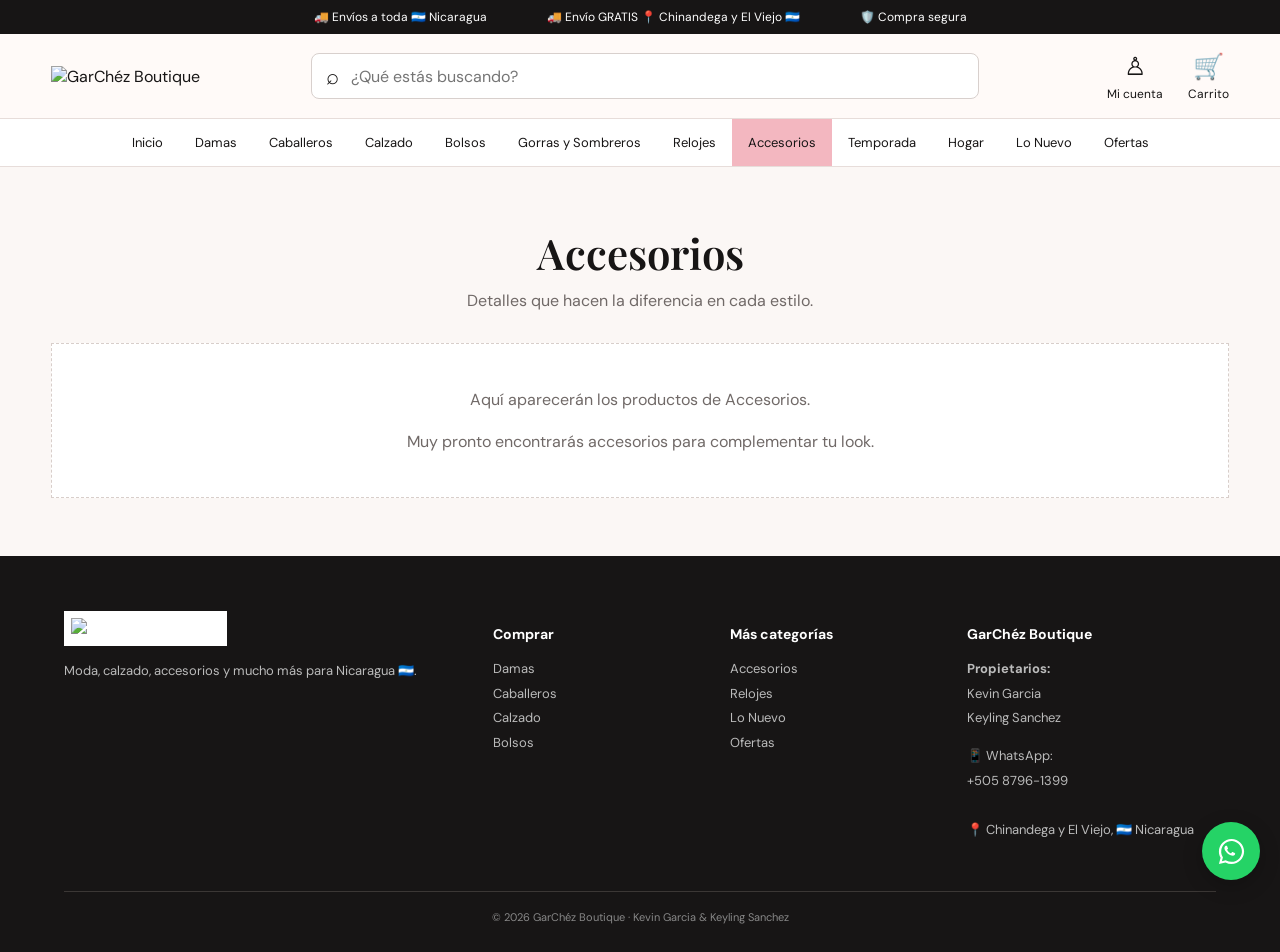
==== Accesorios/index.html @ 053f59dd "Rename index.htm to index.html" ====
<!DOCTYPE html>
<html lang="es">
<head>
<meta charset="UTF-8">
<meta name="viewport" content="width=device-width, initial-scale=1.0">
<title>Accesorios | GarChéz Boutique</title>
<link rel="stylesheet" href="../assets/style.css">
</head>

<body>

<div class="topbar">
  <span>🚚 Envíos a toda 🇳🇮 Nicaragua</span>
  <span>🚚 Envío GRATIS 📍 Chinandega y El Viejo 🇳🇮</span>
  <span>🛡️ Compra segura</span>
</div>

<header class="header">

  <div class="head">

    <a href="../index.html">
      <img src="../assets/logo.png" class="logo" alt="GarChéz Boutique">
    </a>

    <div class="search">
      <span>⌕</span>
      <input type="search" id="search" placeholder="¿Qué estás buscando?">
    </div>

    <div class="actions">
      <div class="action">
        <b>♙</b>
        <span>Mi cuenta</span>
      </div>

      <div class="action">
        <b>🛒</b>
        <span>Carrito</span>
      </div>
    </div>

  </div>

  <nav class="nav">

    <a href="../index.html">Inicio</a>
    <a href="../damas/index.html">Damas</a>
    <a href="../caballeros/index.html">Caballeros</a>
    <a href="../calzado/index.html">Calzado</a>
    <a href="../bolsos/index.html">Bolsos</a>
    <a href="../gorras-sombreros/index.html">Gorras y Sombreros</a>
    <a href="../relojes/index.html">Relojes</a>

    <a href="../accesorios/index.html" class="active">
      Accesorios
    </a>

    <a href="../temporada/index.html">Temporada</a>
    <a href="../hogar/index.html">Hogar</a>
    <a href="../lo-nuevo/index.html">Lo Nuevo</a>
    <a href="../ofertas/index.html">Ofertas</a>

  </nav>

</header>

<main>

<section class="section">

  <div class="title">

    <h1>Accesorios</h1>

    <p>
      Detalles que hacen la diferencia en cada estilo.
    </p>

  </div>

  <div class="products">

    <div class="empty" style="grid-column:1/-1">

      Aquí aparecerán los productos de Accesorios.

      <br><br>

      Muy pronto encontrarás accesorios
      para complementar tu look.

    </div>

  </div>

</section>

</main>

<footer class="footer">

  <div class="foot">

    <div>

      <img src="../assets/logo.png"
           class="footer-logo"
           alt="GarChéz Boutique">

      <p>
        Moda, calzado, accesorios y mucho más
        para Nicaragua 🇳🇮.
      </p>

    </div>

    <div>

      <h3>Comprar</h3>

      <a href="../damas/index.html">Damas</a>
      <a href="../caballeros/index.html">Caballeros</a>
      <a href="../calzado/index.html">Calzado</a>
      <a href="../bolsos/index.html">Bolsos</a>

    </div>

    <div>

      <h3>Más categorías</h3>

      <a href="../accesorios/index.html">Accesorios</a>
      <a href="../relojes/index.html">Relojes</a>
      <a href="../lo-nuevo/index.html">Lo Nuevo</a>
      <a href="../ofertas/index.html">Ofertas</a>

    </div>

    <div>

      <h3>GarChéz Boutique</h3>

      <p>
        <strong>Propietarios:</strong><br>
        Kevin Garcia<br>
        Keyling Sanchez
      </p>

      <p>
        📱 WhatsApp:
        <a href="https://wa.me/50587961399" target="_blank">
          +505 8796-1399
        </a>
        <br>
        📍 Chinandega y El Viejo,
        🇳🇮 Nicaragua
      </p>

    </div>

  </div>

  <div class="bottom">
    © 2026 GarChéz Boutique ·
    Kevin Garcia & Keyling Sanchez
  </div>

</footer>

<a class="whatsapp"
   href="https://wa.me/50587961399"
   target="_blank"
   aria-label="Escribir por WhatsApp">

  <svg viewBox="0 0 32 32"
       xmlns="http://www.w3.org/2000/svg">

    <path d="M19.11 17.36c-.27-.14-1.59-.78-1.84-.87-.25-.09-.43-.14-.61.14-.18.27-.7.87-.86 1.05-.16.18-.32.2-.59.07-.27-.14-1.13-.42-2.15-1.34-.79-.7-1.32-1.57-1.48-1.84-.16-.27-.02-.42.12-.56.12-.12.27-.32.41-.48.14-.16.18-.27.27-.45.09-.18.05-.34-.02-.48-.07-.14-.61-1.47-.84-2.02-.22-.53-.45-.46-.61-.47-.16-.01-.34-.01-.52-.01-.18 0-.48.07-.73.34-.25.27-.95.93-.95 2.27s.98 2.63 1.11 2.81c.14.18 1.92 2.93 4.65 4.11.65.28 1.16.45 1.56.57.66.21 1.26.18 1.73.11.53-.08 1.59-.65 1.81-1.28.23-.63.23-1.17.16-1.28-.07-.11-.25-.18-.52-.32z"/>

    <path d="M16.02 3C8.84 3 3 8.84 3 16.02c0 2.29.6 4.45 1.74 6.36L3 29l6.83-1.7a12.94 12.94 0 0 0 6.19 1.57h.01C23.2 28.87 29 23.05 29 16.02 29 8.84 23.2 3 16.02 3zm0 23.7h-.01a10.74 10.74 0 0 1-5.48-1.5l-.39-.23-4.05 1.01 1.08-3.95-.25-.41a10.72 10.72 0 1 1 9.1 5.08z"/>

  </svg>

</a>

<script>

const search = document.getElementById("search");

search.addEventListener("keydown", function(event) {

  if (event.key === "Enter") {

    const value = search.value.trim();

    if (value !== "") {

      window.location.href =
        "../lo-nuevo/index.html?buscar=" +
        encodeURIComponent(value);

    }

  }

});

</script>

</body>
</html>
---- assets/style.css ----
@import url('https://fonts.googleapis.com/css2?family=DM+Sans:wght@400;500;600;700&family=Playfair+Display:wght@500;600;700&display=swap');

:root{
  --black:#171515;
  --pink:#f3b7c0;
  --cream:#fbf7f5;
  --white:#ffffff;
  --line:#e7ddda;
  --muted:#706967;
}

*{
  box-sizing:border-box;
}

html{
  scroll-behavior:smooth;
}

body{
  margin:0;
  font-family:'DM Sans',sans-serif;
  color:var(--black);
  background:var(--cream);
}

a{
  text-decoration:none;
  color:inherit;
}


/* BARRA SUPERIOR */

.topbar{
  background:var(--black);
  color:white;
  display:flex;
  justify-content:center;
  align-items:center;
  gap:60px;
  padding:9px 5%;
  font-size:12px;
  flex-wrap:wrap;
}


/* ENCABEZADO */

.header{
  background:#fffaf8;
  border-bottom:1px solid var(--line);
}

.head{
  max-width:1400px;
  margin:auto;
  display:grid;
  grid-template-columns:230px 1fr 220px;
  gap:30px;
  align-items:center;
  padding:16px 4%;
}

.logo{
  width:190px;
  height:auto;
  display:block;
  object-fit:contain;
}


/* BUSCADOR */

.search{
  height:46px;
  border:1px solid #d8d0cd;
  background:white;
  border-radius:8px;
  display:flex;
  align-items:center;
  padding:0 14px;
}

.search span{
  font-size:22px;
  margin-right:10px;
}

.search input{
  border:0;
  outline:0;
  width:100%;
  font:inherit;
  background:transparent;
}


/* ACCIONES */

.actions{
  display:flex;
  justify-content:flex-end;
  gap:25px;
}

.action{
  text-align:center;
  font-size:12px;
}

.action b{
  display:block;
  font-size:25px;
  font-weight:400;
  margin-bottom:3px;
}


/* MENÚ */

.nav{
  display:flex;
  justify-content:center;
  overflow-x:auto;
  background:white;
  border-top:1px solid var(--line);
}

.nav a{
  padding:15px 16px;
  white-space:nowrap;
  font-size:13px;
  transition:.2s;
}

.nav a:hover,
.nav a.active{
  background:var(--pink);
}


/* PORTADA */

.hero{
  width:100%;
  overflow:hidden;
}

.hero img{
  width:100%;
  display:block;
  height:auto;
}


/* SECCIONES */

.section{
  max-width:1400px;
  margin:auto;
  padding:58px 4%;
}

.title{
  text-align:center;
  margin-bottom:32px;
}

.title h1,
.title h2{
  font-family:'Playfair Display',serif;
  font-weight:600;
  margin:0;
  font-size:42px;
}

.title p{
  color:var(--muted);
  margin:9px 0 0;
}


/* CATEGORÍAS */

.categories{
  display:grid;
  grid-template-columns:repeat(4,1fr);
  gap:14px;
}

.cat{
  min-height:220px;
  position:relative;
  overflow:hidden;
  background:#ddd;
}

.cat img{
  width:100%;
  height:100%;
  min-height:220px;
  object-fit:cover;
  display:block;
  transition:.4s;
}

.cat:hover img{
  transform:scale(1.04);
}

.cat::after{
  content:"";
  position:absolute;
  inset:0;
  background:linear-gradient(
    transparent 35%,
    rgba(0,0,0,.72)
  );
}

.cat div{
  position:absolute;
  z-index:1;
  left:20px;
  bottom:18px;
  color:white;
}

.cat h3{
  font-family:'Playfair Display',serif;
  font-size:25px;
  margin:3px 0;
}

.cat small{
  letter-spacing:1.5px;
}


/* PRODUCTOS */

.products{
  display:grid;
  grid-template-columns:repeat(4,1fr);
  gap:20px;
}

.product{
  background:white;
  border:1px solid var(--line);
}

.photo{
  height:320px;
  background:#eee;
}

.photo img{
  width:100%;
  height:100%;
  object-fit:cover;
}

.info{
  padding:15px;
}

.info h3{
  font-size:15px;
  margin:0 0 8px;
}

.price{
  font-weight:700;
}

.buy{
  display:block;
  margin-top:13px;
  text-align:center;
  background:var(--black);
  color:white;
  padding:11px;
  font-size:12px;
  transition:.2s;
}

.buy:hover{
  background:var(--pink);
  color:var(--black);
}


/* SIN PRODUCTOS */

.empty{
  background:white;
  border:1px dashed #d8ceca;
  text-align:center;
  padding:45px 20px;
  color:var(--muted);
}


/* PIE DE PÁGINA */

.footer{
  background:var(--black);
  color:white;
  padding:55px 5% 28px;
}

.foot{
  max-width:1400px;
  margin:auto;
  display:grid;
  grid-template-columns:2fr 1fr 1fr 1.3fr;
  gap:45px;
}

.footer-logo{
  width:180px;
  background:white;
  padding:7px;
}

.footer h3{
  font-size:14px;
}

.footer p,
.footer a{
  color:#bbb;
  font-size:13px;
  line-height:1.9;
}

.footer a{
  display:block;
}

.footer a:hover{
  color:var(--pink);
}

.bottom{
  border-top:1px solid #3b3735;
  margin-top:35px;
  padding-top:18px;
  text-align:center;
  color:#888;
  font-size:11px;
}


/* WHATSAPP */

.whatsapp{
  position:fixed;
  right:20px;
  bottom:20px;
  width:58px;
  height:58px;
  border-radius:50%;
  background:#25D366;
  display:grid;
  place-items:center;
  z-index:30;
  box-shadow:0 6px 20px rgba(0,0,0,.22);
}

.whatsapp svg{
  width:31px;
  height:31px;
  fill:white;
}


/* TABLET */

@media(max-width:1000px){

  .head{
    grid-template-columns:1fr;
    justify-items:center;
  }

  .actions{
    justify-content:center;
  }

  .categories,
  .products{
    grid-template-columns:repeat(2,1fr);
  }

  .foot{
    grid-template-columns:repeat(2,1fr);
  }

}


/* CELULAR */

@media(max-width:600px){

  .topbar{
    gap:15px;
    font-size:10px;
    text-align:center;
  }

  .logo{
    width:170px;
  }

  .categories,
  .products{
    grid-template-columns:1fr;
  }

  .foot{
    grid-template-columns:1fr;
  }

  .title h1,
  .title h2{
    font-size:34px;
  }

  .section{
    padding:45px 5%;
  }

  .hero img{
    min-height:240px;
    object-fit:cover;
  }

}
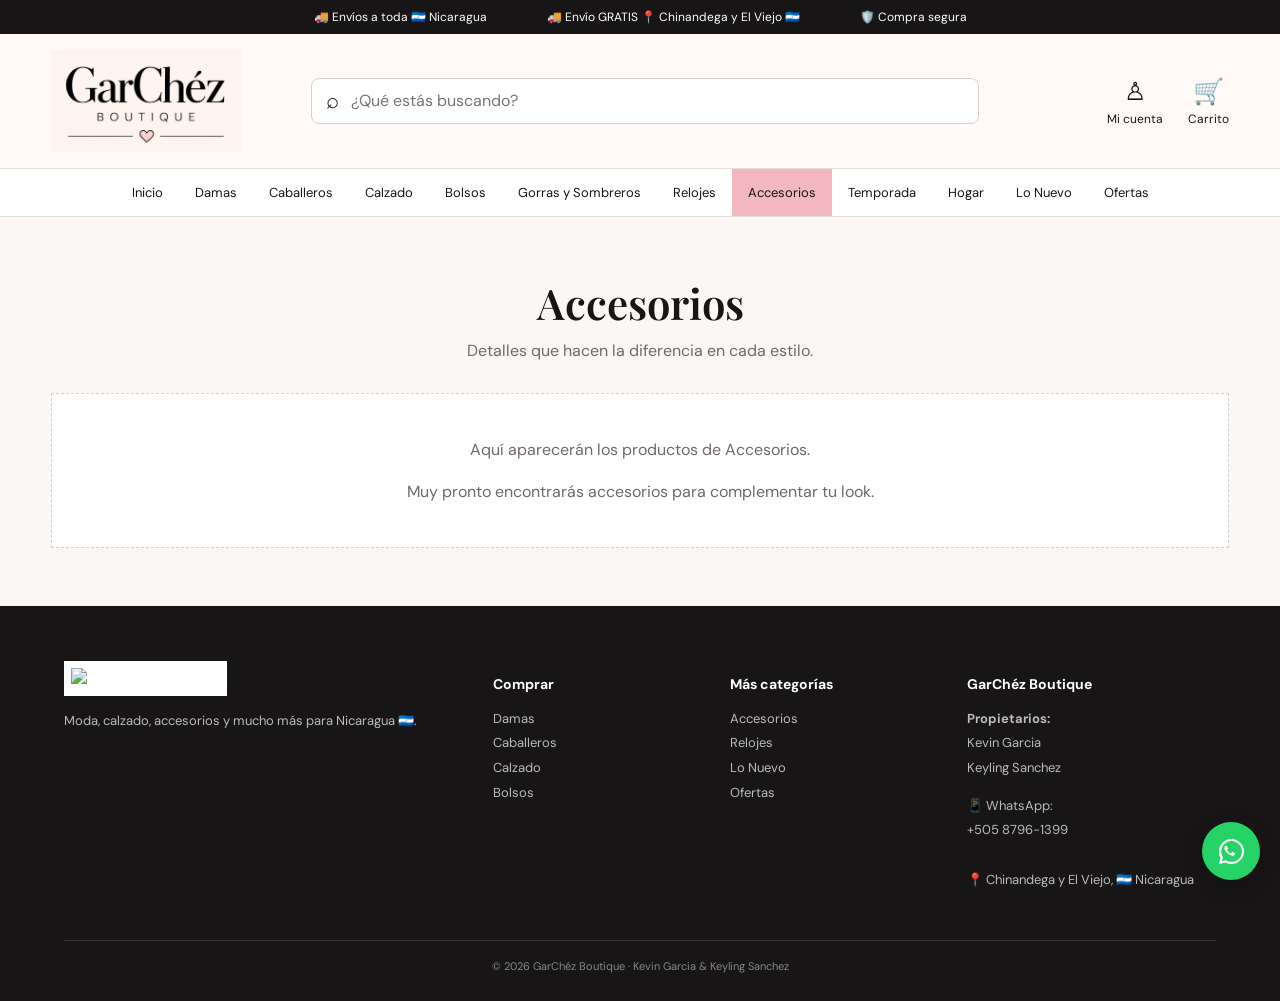
==== commit e259e176: "Update index.html" ====
--- a/Accesorios/index.html
+++ b/Accesorios/index.html
@@ -20,7 +20,7 @@
   <div class="head">
 
     <a href="../index.html">
-      <img src="../assets/logo.png" class="logo" alt="GarChéz Boutique">
+      <img src="../assets/LOGO.jpeg" class="logo" alt="GarChéz Boutique">
     </a>
 
     <div class="search">
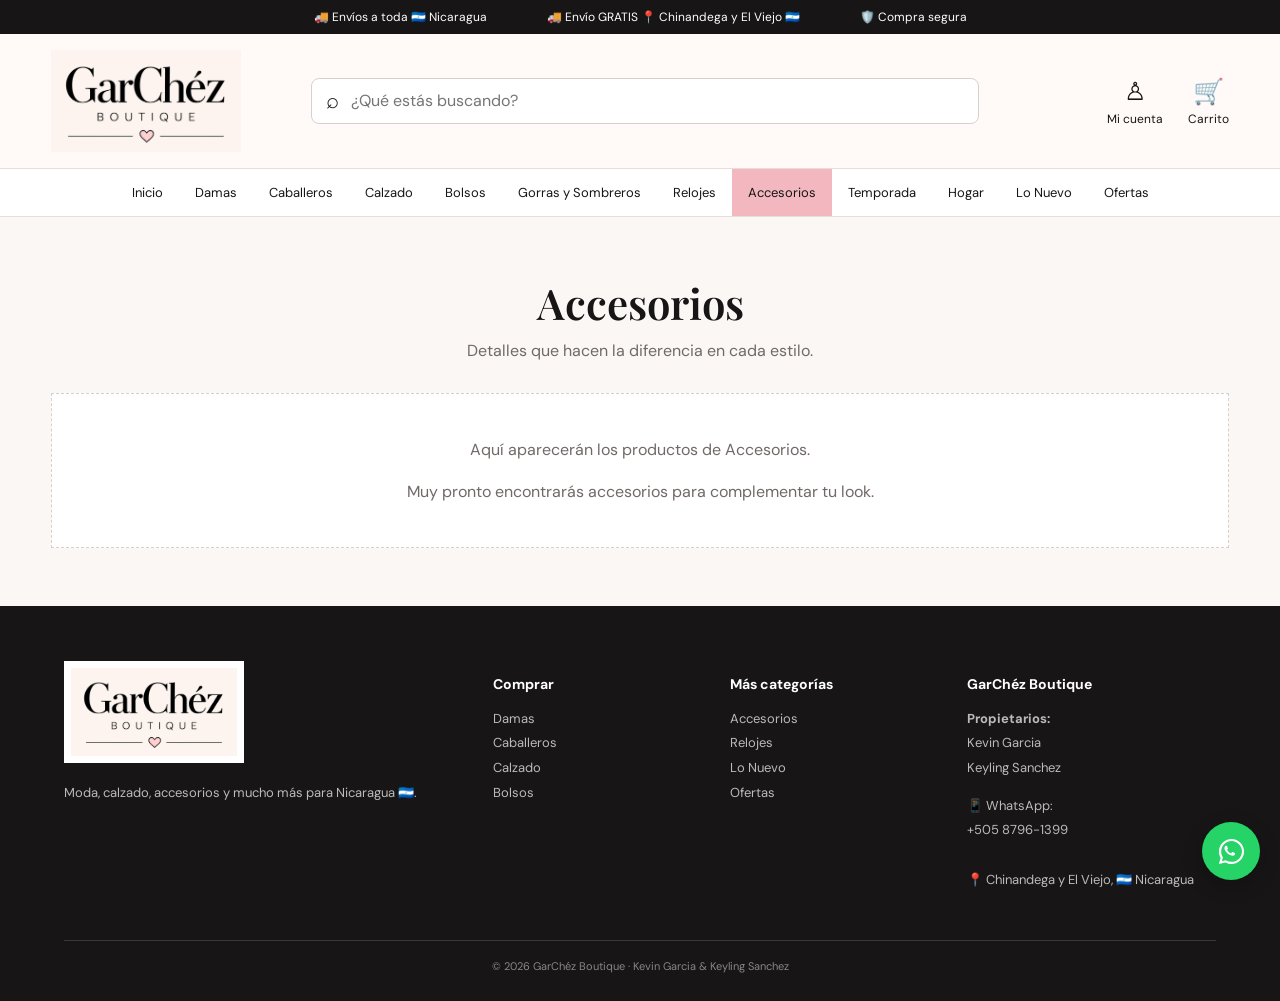
==== commit b624bb28: "Update index.html" ====
--- a/Accesorios/index.html
+++ b/Accesorios/index.html
@@ -104,7 +104,7 @@
 
     <div>
 
-      <img src="../assets/logo.png"
+      <img src="../assets//LOGO.jpeg"
            class="footer-logo"
            alt="GarChéz Boutique">
 
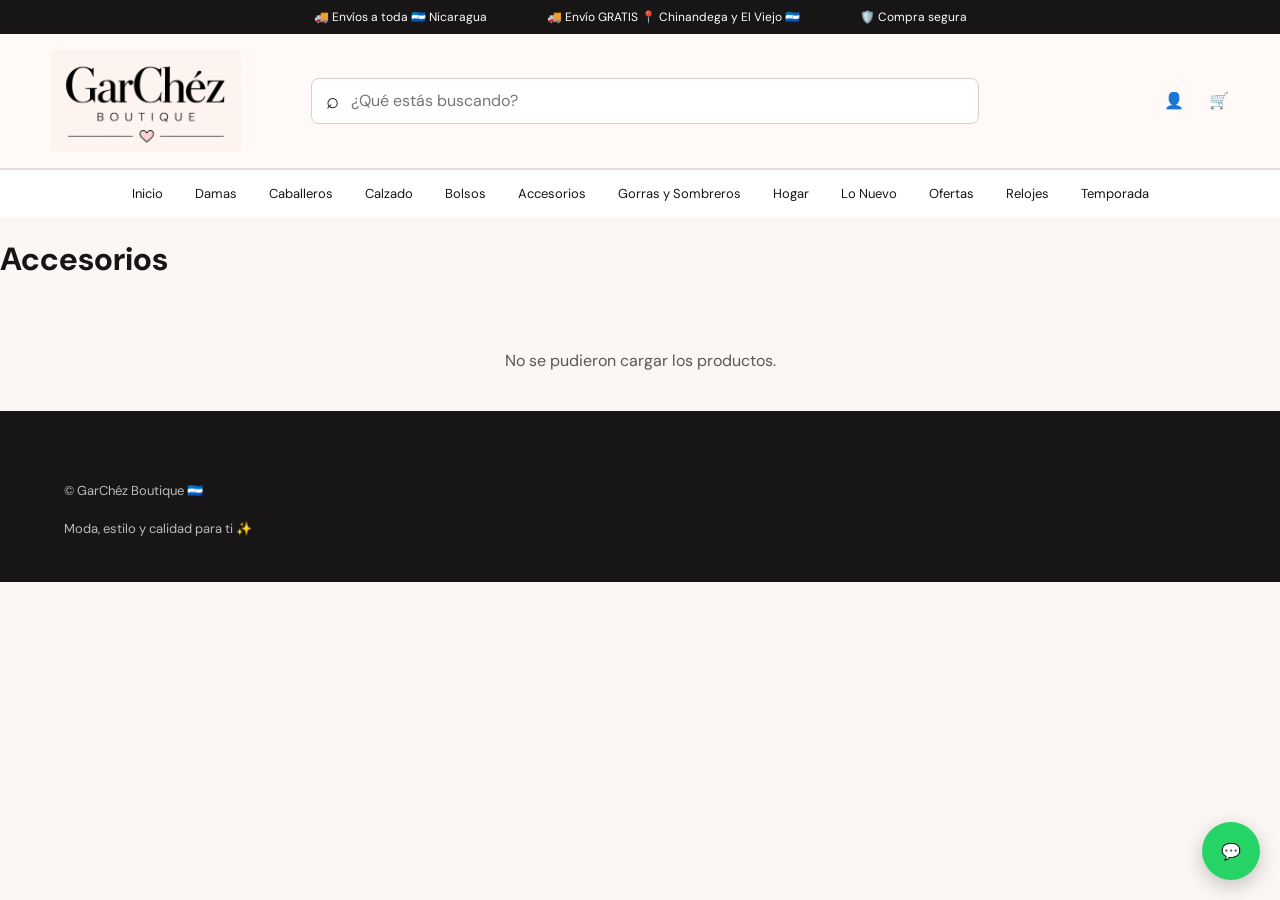
==== commit 09d2db05: "Update index.html" ====
--- a/Accesorios/index.html
+++ b/Accesorios/index.html
@@ -1,212 +1,367 @@
 <!DOCTYPE html>
 <html lang="es">
 <head>
-<meta charset="UTF-8">
-<meta name="viewport" content="width=device-width, initial-scale=1.0">
-<title>Accesorios | GarChéz Boutique</title>
-<link rel="stylesheet" href="../assets/style.css">
+  <meta charset="UTF-8">
+  <meta name="viewport" content="width=device-width, initial-scale=1.0">
+  <title>Accesorios | GarChéz Boutique</title>
+
+  <link rel="stylesheet" href="../assets/style.css">
+
+  <style>
+    .gc-products {
+      display: grid;
+      grid-template-columns: repeat(auto-fit, minmax(220px, 1fr));
+      gap: 24px;
+      margin-top: 30px;
+    }
+
+    .gc-product {
+      background: #fff;
+      border-radius: 14px;
+      overflow: hidden;
+      box-shadow: 0 3px 12px rgba(0,0,0,.08);
+      padding-bottom: 18px;
+    }
+
+    .gc-product-image {
+      width: 100%;
+      height: 280px;
+      object-fit: cover;
+      display: block;
+    }
+
+    .gc-product-info {
+      padding: 15px;
+    }
+
+    .gc-product-name {
+      font-size: 18px;
+      font-weight: 600;
+      margin-bottom: 8px;
+    }
+
+    .gc-price {
+      font-size: 20px;
+      font-weight: bold;
+      margin: 8px 0;
+    }
+
+    .gc-old-price {
+      text-decoration: line-through;
+      opacity: .6;
+      margin-right: 8px;
+      font-size: 15px;
+    }
+
+    .gc-detail {
+      font-size: 14px;
+      margin: 5px 0;
+    }
+
+    .gc-badges {
+      margin-bottom: 8px;
+    }
+
+    .gc-badge {
+      display: inline-block;
+      padding: 5px 9px;
+      border-radius: 20px;
+      font-size: 12px;
+      margin-right: 5px;
+      background: #f1f1f1;
+    }
+
+    .gc-gallery {
+      display: flex;
+      gap: 6px;
+      padding: 8px 15px 0;
+      overflow-x: auto;
+    }
+
+    .gc-gallery img {
+      width: 55px;
+      height: 55px;
+      object-fit: cover;
+      border-radius: 6px;
+    }
+
+    .gc-description {
+      font-size: 14px;
+      line-height: 1.5;
+      margin-top: 10px;
+    }
+
+    .gc-whatsapp {
+      display: block;
+      text-align: center;
+      margin: 14px 15px 0;
+      padding: 11px;
+      border-radius: 8px;
+      text-decoration: none;
+      font-weight: bold;
+    }
+
+    .gc-available {
+      background: #25D366;
+      color: white;
+    }
+
+    .gc-unavailable {
+      background: #ccc;
+      color: #555;
+      pointer-events: none;
+    }
+
+    .gc-empty {
+      grid-column: 1 / -1;
+      text-align: center;
+      padding: 40px 20px;
+      opacity: .7;
+    }
+  </style>
 </head>
 
 <body>
 
-<div class="topbar">
-  <span>🚚 Envíos a toda 🇳🇮 Nicaragua</span>
-  <span>🚚 Envío GRATIS 📍 Chinandega y El Viejo 🇳🇮</span>
-  <span>🛡️ Compra segura</span>
-</div>
-
-<header class="header">
-
-  <div class="head">
-
-    <a href="../index.html">
-      <img src="../assets/LOGO.jpeg" class="logo" alt="GarChéz Boutique">
-    </a>
-
-    <div class="search">
-      <span>⌕</span>
-      <input type="search" id="search" placeholder="¿Qué estás buscando?">
+  <div class="topbar">
+    <span>🚚 Envíos a toda 🇳🇮 Nicaragua</span>
+    <span>🚚 Envío GRATIS 📍 Chinandega y El Viejo 🇳🇮</span>
+    <span>🛡️ Compra segura</span>
+  </div>
+
+  <header class="header">
+    <div class="head">
+
+      <a href="../index.html">
+        <img src="../assets/LOGO.jpeg" class="logo" alt="GarChéz Boutique">
+      </a>
+
+      <div class="search">
+        <span>⌕</span>
+        <input
+          type="search"
+          placeholder="¿Qué estás buscando?"
+          id="search"
+        >
+      </div>
+
+      <div class="actions">
+        <span>👤</span>
+        <span>🛒</span>
+      </div>
+
     </div>
-
-    <div class="actions">
-      <div class="action">
-        <b>♙</b>
-        <span>Mi cuenta</span>
-      </div>
-
-      <div class="action">
-        <b>🛒</b>
-        <span>Carrito</span>
+  </header>
+
+  <nav class="nav">
+    <a href="../index.html">Inicio</a>
+    <a href="../Damas/index.html">Damas</a>
+    <a href="../Caballeros/index.html">Caballeros</a>
+    <a href="../Calzado/index.html">Calzado</a>
+    <a href="../Bolsos/index.html">Bolsos</a>
+    <a href="../Accesorios/index.html">Accesorios</a>
+    <a href="../Gorras%20y%20Sombreros/index.html">Gorras y Sombreros</a>
+    <a href="../Hogar/index.html">Hogar</a>
+    <a href="../Lo%20Nuevo/index.html">Lo Nuevo</a>
+    <a href="../Ofertas/index.html">Ofertas</a>
+    <a href="../Relojes/index.html">Relojes</a>
+    <a href="../Temporada/index.html">Temporada</a>
+  </nav>
+
+  <main class="container">
+
+    <h1>Accesorios</h1>
+
+    <div id="products" class="gc-products">
+      <div class="gc-empty">
+        Cargando productos...
       </div>
     </div>
 
-  </div>
-
-  <nav class="nav">
-
-    <a href="../index.html">Inicio</a>
-    <a href="../damas/index.html">Damas</a>
-    <a href="../caballeros/index.html">Caballeros</a>
-    <a href="../calzado/index.html">Calzado</a>
-    <a href="../bolsos/index.html">Bolsos</a>
-    <a href="../gorras-sombreros/index.html">Gorras y Sombreros</a>
-    <a href="../relojes/index.html">Relojes</a>
-
-    <a href="../accesorios/index.html" class="active">
-      Accesorios
-    </a>
-
-    <a href="../temporada/index.html">Temporada</a>
-    <a href="../hogar/index.html">Hogar</a>
-    <a href="../lo-nuevo/index.html">Lo Nuevo</a>
-    <a href="../ofertas/index.html">Ofertas</a>
-
-  </nav>
-
-</header>
-
-<main>
-
-<section class="section">
-
-  <div class="title">
-
-    <h1>Accesorios</h1>
-
-    <p>
-      Detalles que hacen la diferencia en cada estilo.
-    </p>
-
-  </div>
-
-  <div class="products">
-
-    <div class="empty" style="grid-column:1/-1">
-
-      Aquí aparecerán los productos de Accesorios.
-
-      <br><br>
-
-      Muy pronto encontrarás accesorios
-      para complementar tu look.
-
-    </div>
-
-  </div>
-
-</section>
-
-</main>
-
-<footer class="footer">
-
-  <div class="foot">
-
-    <div>
-
-      <img src="../assets//LOGO.jpeg"
-           class="footer-logo"
-           alt="GarChéz Boutique">
-
-      <p>
-        Moda, calzado, accesorios y mucho más
-        para Nicaragua 🇳🇮.
-      </p>
-
-    </div>
-
-    <div>
-
-      <h3>Comprar</h3>
-
-      <a href="../damas/index.html">Damas</a>
-      <a href="../caballeros/index.html">Caballeros</a>
-      <a href="../calzado/index.html">Calzado</a>
-      <a href="../bolsos/index.html">Bolsos</a>
-
-    </div>
-
-    <div>
-
-      <h3>Más categorías</h3>
-
-      <a href="../accesorios/index.html">Accesorios</a>
-      <a href="../relojes/index.html">Relojes</a>
-      <a href="../lo-nuevo/index.html">Lo Nuevo</a>
-      <a href="../ofertas/index.html">Ofertas</a>
-
-    </div>
-
-    <div>
-
-      <h3>GarChéz Boutique</h3>
-
-      <p>
-        <strong>Propietarios:</strong><br>
-        Kevin Garcia<br>
-        Keyling Sanchez
-      </p>
-
-      <p>
-        📱 WhatsApp:
-        <a href="https://wa.me/50587961399" target="_blank">
-          +505 8796-1399
-        </a>
-        <br>
-        📍 Chinandega y El Viejo,
-        🇳🇮 Nicaragua
-      </p>
-
-    </div>
-
-  </div>
-
-  <div class="bottom">
-    © 2026 GarChéz Boutique ·
-    Kevin Garcia & Keyling Sanchez
-  </div>
-
-</footer>
-
-<a class="whatsapp"
-   href="https://wa.me/50587961399"
-   target="_blank"
-   aria-label="Escribir por WhatsApp">
-
-  <svg viewBox="0 0 32 32"
-       xmlns="http://www.w3.org/2000/svg">
-
-    <path d="M19.11 17.36c-.27-.14-1.59-.78-1.84-.87-.25-.09-.43-.14-.61.14-.18.27-.7.87-.86 1.05-.16.18-.32.2-.59.07-.27-.14-1.13-.42-2.15-1.34-.79-.7-1.32-1.57-1.48-1.84-.16-.27-.02-.42.12-.56.12-.12.27-.32.41-.48.14-.16.18-.27.27-.45.09-.18.05-.34-.02-.48-.07-.14-.61-1.47-.84-2.02-.22-.53-.45-.46-.61-.47-.16-.01-.34-.01-.52-.01-.18 0-.48.07-.73.34-.25.27-.95.93-.95 2.27s.98 2.63 1.11 2.81c.14.18 1.92 2.93 4.65 4.11.65.28 1.16.45 1.56.57.66.21 1.26.18 1.73.11.53-.08 1.59-.65 1.81-1.28.23-.63.23-1.17.16-1.28-.07-.11-.25-.18-.52-.32z"/>
-
-    <path d="M16.02 3C8.84 3 3 8.84 3 16.02c0 2.29.6 4.45 1.74 6.36L3 29l6.83-1.7a12.94 12.94 0 0 0 6.19 1.57h.01C23.2 28.87 29 23.05 29 16.02 29 8.84 23.2 3 16.02 3zm0 23.7h-.01a10.74 10.74 0 0 1-5.48-1.5l-.39-.23-4.05 1.01 1.08-3.95-.25-.41a10.72 10.72 0 1 1 9.1 5.08z"/>
-
-  </svg>
-
-</a>
-
-<script>
-
-const search = document.getElementById("search");
-
-search.addEventListener("keydown", function(event) {
-
-  if (event.key === "Enter") {
-
-    const value = search.value.trim();
-
-    if (value !== "") {
-
-      window.location.href =
-        "../lo-nuevo/index.html?buscar=" +
-        encodeURIComponent(value);
-
-    }
-
-  }
-
-});
-
-</script>
+  </main>
+
+  <footer class="footer">
+    <p>© GarChéz Boutique 🇳🇮</p>
+    <p>Moda, estilo y calidad para ti ✨</p>
+  </footer>
+
+  <a
+    href="https://wa.me/50587961399"
+    target="_blank"
+    class="whatsapp"
+  >
+    💬
+  </a>
+
+  <script>
+    const productsContainer = document.getElementById("products");
+    const searchInput = document.getElementById("search");
+
+    let products = [];
+
+    fetch("../data/accesorios.json")
+      .then(response => {
+        if (!response.ok) {
+          throw new Error("No se pudo cargar accesorios.json");
+        }
+        return response.json();
+      })
+      .then(data => {
+        products = Array.isArray(data) ? data : [];
+        renderProducts(products);
+      })
+      .catch(error => {
+        console.error(error);
+
+        productsContainer.innerHTML = `
+          <div class="gc-empty">
+            No se pudieron cargar los productos.
+          </div>
+        `;
+      });
+
+    function renderProducts(items) {
+
+      if (!items.length) {
+        productsContainer.innerHTML = `
+          <div class="gc-empty">
+            Aquí aparecerán los productos de Accesorios.
+            <br><br>
+            Muy pronto encontrarás nuevos accesorios ✨
+          </div>
+        `;
+        return;
+      }
+
+      productsContainer.innerHTML = "";
+
+      items.forEach(product => {
+
+        const card = document.createElement("div");
+        card.className = "gc-product";
+
+        const disponible =
+          product.disponibilidad !== "Agotado";
+
+        const imagen =
+          product.imagen || "";
+
+        const precio =
+          product.precio || "";
+
+        const precioAnterior =
+          product.precioAnterior || "";
+
+        const whatsappText =
+          `Hola 👋, me interesa el producto "${product.nombre || ""}" de GarChéz Boutique.`;
+
+        const whatsappLink =
+          `https://wa.me/50587961399?text=${encodeURIComponent(whatsappText)}`;
+
+        let gallery = "";
+
+        if (Array.isArray(product.fotos) && product.fotos.length) {
+          gallery = `
+            <div class="gc-gallery">
+              ${product.fotos.map(photo => `
+                <img src="${photo}" alt="${product.nombre || "Producto"}">
+              `).join("")}
+            </div>
+          `;
+        }
+
+        card.innerHTML = `
+
+          ${imagen ? `
+            <img
+              src="${imagen}"
+              class="gc-product-image"
+              alt="${product.nombre || "Producto"}"
+            >
+          ` : ""}
+
+          ${gallery}
+
+          <div class="gc-product-info">
+
+            <div class="gc-badges">
+
+              ${product.oferta ? `
+                <span class="gc-badge">
+                  🔥 OFERTA
+                </span>
+              ` : ""}
+
+              ${!disponible ? `
+                <span class="gc-badge">
+                  AGOTADO
+                </span>
+              ` : ""}
+
+            </div>
+
+            <div class="gc-product-name">
+              ${product.nombre || "Producto"}
+            </div>
+
+            <div class="gc-price">
+
+              ${precioAnterior ? `
+                <span class="gc-old-price">
+                  C$ ${precioAnterior}
+                </span>
+              ` : ""}
+
+              C$ ${precio}
+
+            </div>
+
+            ${product.color ? `
+              <div class="gc-detail">
+                🎨 <strong>Color:</strong> ${product.color}
+              </div>
+            ` : ""}
+
+            ${product.talla ? `
+              <div class="gc-detail">
+                📏 <strong>Talla:</strong> ${product.talla}
+              </div>
+            ` : ""}
+
+            ${product.descripcion ? `
+              <div class="gc-description">
+                ${product.descripcion}
+              </div>
+            ` : ""}
+
+          </div>
+
+          <a
+            href="${whatsappLink}"
+            target="_blank"
+            class="gc-whatsapp ${disponible ? "gc-available" : "gc-unavailable"}"
+          >
+            ${disponible ? "💬 Comprar por WhatsApp" : "Agotado"}
+          </a>
+        `;
+
+        productsContainer.appendChild(card);
+      });
+    }
+
+    searchInput.addEventListener("input", function () {
+
+      const text = this.value.toLowerCase().trim();
+
+      const filtered = products.filter(product =>
+        (product.nombre || "").toLowerCase().includes(text) ||
+        (product.descripcion || "").toLowerCase().includes(text) ||
+        (product.color || "").toLowerCase().includes(text)
+      );
+
+      renderProducts(filtered);
+    });
+  </script>
 
 </body>
 </html>
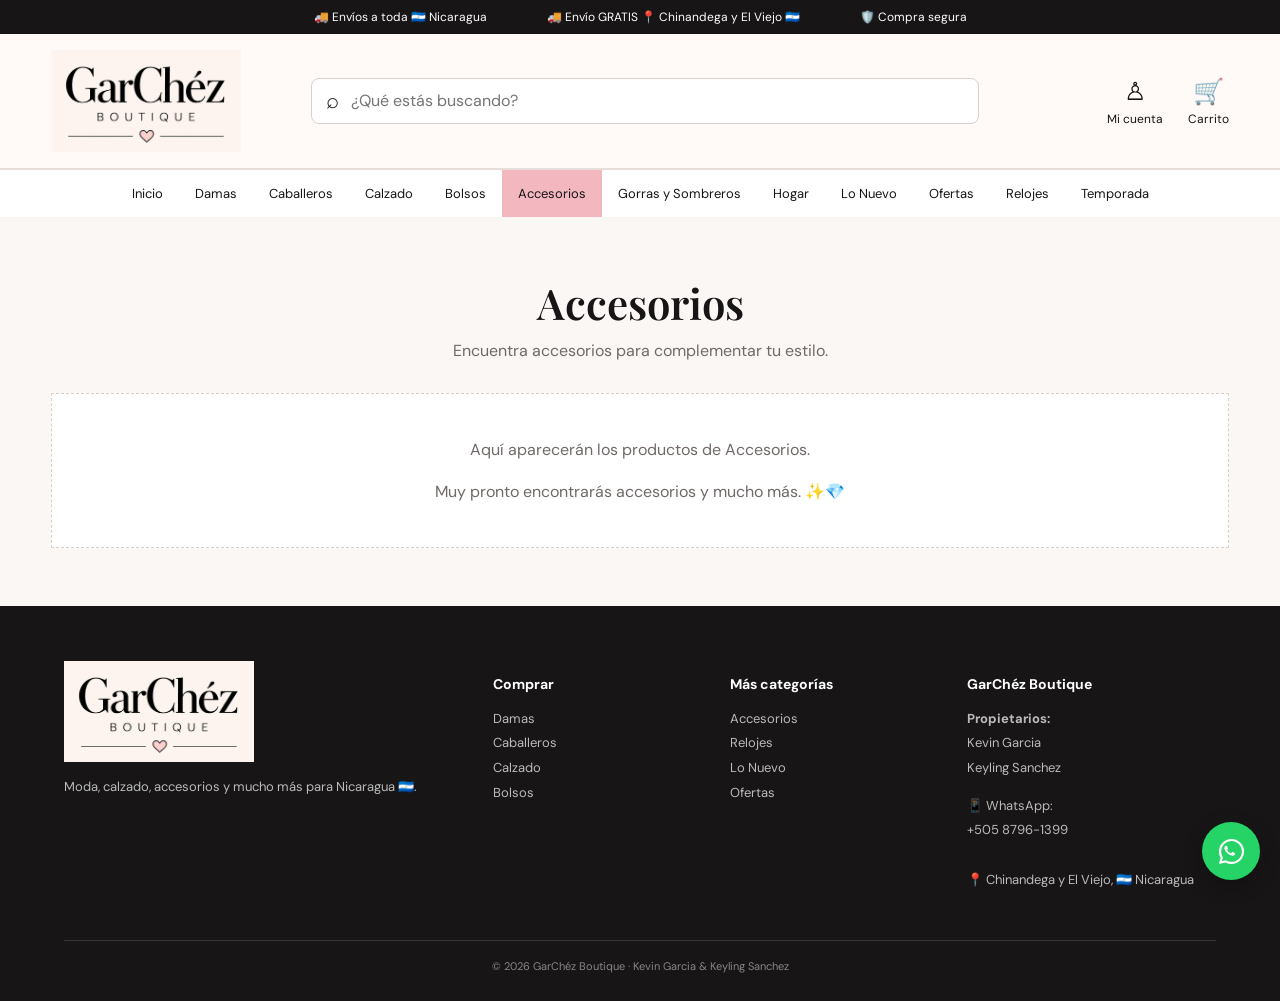
==== commit dedc737c: "Update index.html" ====
--- a/Accesorios/index.html
+++ b/Accesorios/index.html
@@ -1,367 +1,788 @@
 <!DOCTYPE html>
 <html lang="es">
 <head>
-  <meta charset="UTF-8">
-  <meta name="viewport" content="width=device-width, initial-scale=1.0">
-  <title>Accesorios | GarChéz Boutique</title>
-
-  <link rel="stylesheet" href="../assets/style.css">
-
-  <style>
-    .gc-products {
-      display: grid;
-      grid-template-columns: repeat(auto-fit, minmax(220px, 1fr));
-      gap: 24px;
-      margin-top: 30px;
+<meta charset="UTF-8">
+<meta name="viewport" content="width=device-width, initial-scale=1.0">
+<title>Accesorios | GarChéz Boutique</title>
+
+<link rel="stylesheet" href="../assets/style.css">
+
+<style>
+.gc-product {
+  position: relative;
+  overflow: hidden;
+}
+
+.gc-badges {
+  position: absolute;
+  top: 12px;
+  left: 12px;
+  z-index: 2;
+  display: flex;
+  flex-direction: column;
+  gap: 6px;
+}
+
+.gc-badge {
+  display: inline-block;
+  padding: 6px 10px;
+  border-radius: 20px;
+  background: #111;
+  color: #fff;
+  font-size: 12px;
+  font-weight: bold;
+}
+
+.gc-badge-offer {
+  background: #d4af37;
+  color: #111;
+}
+
+.gc-badge-out {
+  background: #777;
+}
+
+.gc-old-price {
+  color: #888;
+  text-decoration: line-through;
+  font-size: 14px;
+  margin-bottom: 3px;
+}
+
+.gc-details {
+  margin: 10px 0;
+  font-size: 14px;
+  line-height: 1.6;
+}
+
+.gc-description {
+  margin: 10px 0;
+  color: #555;
+  font-size: 14px;
+  line-height: 1.5;
+}
+
+.gc-gallery {
+  display: flex;
+  gap: 6px;
+  padding: 8px;
+  overflow-x: auto;
+}
+
+.gc-gallery img {
+  width: 55px;
+  height: 55px;
+  object-fit: cover;
+  border-radius: 5px;
+  cursor: pointer;
+  border: 1px solid #ddd;
+}
+
+.gc-main-photo img {
+  width: 100%;
+  height: 320px;
+  object-fit: cover;
+  display: block;
+}
+
+.gc-buy-disabled {
+  background: #999 !important;
+  pointer-events: none;
+}
+</style>
+</head>
+
+<body>
+
+<div class="topbar">
+  <span>🚚 Envíos a toda 🇳🇮 Nicaragua</span>
+  <span>🚚 Envío GRATIS 📍 Chinandega y El Viejo 🇳🇮</span>
+  <span>🛡️ Compra segura</span>
+</div>
+
+<header class="header">
+  <div class="head">
+
+    <a href="../index.html">
+      <img
+        src="../assets/LOGO.jpeg"
+        class="logo"
+        alt="GarChéz Boutique">
+    </a>
+
+    <div class="search">
+      <span>⌕</span>
+      <input
+        type="search"
+        placeholder="¿Qué estás buscando?"
+        id="search">
+    </div>
+
+    <div class="actions">
+
+      <div class="action">
+        <b>♙</b>
+        <span>Mi cuenta</span>
+      </div>
+
+      <div class="action">
+        <b>🛒</b>
+        <span>Carrito</span>
+      </div>
+
+    </div>
+
+  </div>
+</header>
+
+<nav class="nav">
+
+  <a href="../index.html">Inicio</a>
+
+  <a href="../Damas/index.html">
+    Damas
+  </a>
+
+  <a href="../Caballeros/index.html">
+    Caballeros
+  </a>
+
+  <a href="../Calzado/index.html">
+    Calzado
+  </a>
+
+  <a href="../Bolsos/index.html">
+    Bolsos
+  </a>
+
+  <a href="index.html" class="active">
+    Accesorios
+  </a>
+
+  <a href="../Gorras%20y%20Sombreros/index.html">
+    Gorras y Sombreros
+  </a>
+
+  <a href="../Hogar/index.html">
+    Hogar
+  </a>
+
+  <a href="../Lo%20Nuevo/index.html">
+    Lo Nuevo
+  </a>
+
+  <a href="../Ofertas/index.html">
+    Ofertas
+  </a>
+
+  <a href="../Relojes/index.html">
+    Relojes
+  </a>
+
+  <a href="../Temporada/index.html">
+    Temporada
+  </a>
+
+</nav>
+
+<main>
+
+<section class="section">
+
+  <div class="title">
+
+    <h1>Accesorios</h1>
+
+    <p>
+      Encuentra accesorios para complementar tu estilo.
+    </p>
+
+  </div>
+
+  <div
+    class="products"
+    id="products">
+
+    <div
+      class="empty"
+      style="grid-column:1/-1">
+
+      Aquí aparecerán los productos de Accesorios.
+
+      <br><br>
+
+      Muy pronto encontrarás accesorios
+      y mucho más. ✨💎
+
+    </div>
+
+  </div>
+
+</section>
+
+</main>
+
+<footer class="footer">
+
+  <div class="foot">
+
+    <div>
+
+      <img
+        src="../assets/LOGO.jpeg"
+        class="logo"
+        alt="GarChéz Boutique">
+
+      <p>
+        Moda, calzado, accesorios y mucho más
+        para Nicaragua 🇳🇮.
+      </p>
+
+    </div>
+
+    <div>
+
+      <h3>Comprar</h3>
+
+      <a href="../Damas/index.html">
+        Damas
+      </a>
+
+      <a href="../Caballeros/index.html">
+        Caballeros
+      </a>
+
+      <a href="../Calzado/index.html">
+        Calzado
+      </a>
+
+      <a href="../Bolsos/index.html">
+        Bolsos
+      </a>
+
+    </div>
+
+    <div>
+
+      <h3>Más categorías</h3>
+
+      <a href="../Accesorios/index.html">
+        Accesorios
+      </a>
+
+      <a href="../Relojes/index.html">
+        Relojes
+      </a>
+
+      <a href="../Lo%20Nuevo/index.html">
+        Lo Nuevo
+      </a>
+
+      <a href="../Ofertas/index.html">
+        Ofertas
+      </a>
+
+    </div>
+
+    <div>
+
+      <h3>GarChéz Boutique</h3>
+
+      <p>
+        <strong>Propietarios:</strong><br>
+        Kevin Garcia<br>
+        Keyling Sanchez
+      </p>
+
+      <p>
+        📱 WhatsApp:
+
+        <a
+          href="https://wa.me/50587961399"
+          target="_blank">
+
+          +505 8796-1399
+
+        </a>
+
+        <br>
+
+        📍 Chinandega y El Viejo,
+        🇳🇮 Nicaragua
+
+      </p>
+
+    </div>
+
+  </div>
+
+  <div class="bottom">
+
+    © 2026 GarChéz Boutique ·
+    Kevin Garcia & Keyling Sanchez
+
+  </div>
+
+</footer>
+
+<a
+  class="whatsapp"
+  href="https://wa.me/50587961399"
+  target="_blank"
+  aria-label="Escribir por WhatsApp">
+
+  <svg
+    viewBox="0 0 32 32"
+    xmlns="http://www.w3.org/2000/svg">
+
+    <path d="M19.11 17.36c-.27-.14-1.59-.78-1.84-.87-.25-.09-.43-.14-.61.14-.18.27-.7.87-.86 1.05-.16.18-.32.2-.59.07-.27-.14-1.13-.42-2.15-1.34-.79-.7-1.32-1.57-1.48-1.84-.16-.27-.02-.42.12-.56.12-.12.27-.32.41-.48.14-.16.18-.27.27-.45.09-.18.05-.34-.02-.48-.07-.14-.61-1.47-.84-2.02-.22-.53-.45-.46-.61-.47-.16-.01-.34-.01-.52-.01-.18 0-.48.07-.73.34-.25.27-.95.93-.95 2.27s.98 2.63 1.11 2.81c.14.18 1.92 2.93 4.65 4.11.65.28 1.16.45 1.56.57.66.21 1.26.18 1.73.11.53-.08 1.59-.65 1.81-1.28.23-.63.23-1.17.16-1.28-.07-.11-.25-.18-.52-.32z"/>
+
+    <path d="M16.02 3C8.84 3 3 8.84 3 16.02c0 2.29.6 4.45 1.74 6.36L3 29l6.83-1.7a12.94 12.94 0 0 0 6.19 1.57h.01C23.2 28.87 29 23.05 29 16.02 29 8.84 23.2 3 16.02 3zm0 23.7h-.01a10.74 10.74 0 0 1-5.48-1.5l-.39-.23-4.05 1.01 1.08-3.95-.25-.41a10.72 10.72 0 1 1 9.1 5.08z"/>
+
+  </svg>
+
+</a>
+
+<script>
+
+const contenedor =
+  document.getElementById("products");
+
+let productos = [];
+
+function normalizarImagen(imagen) {
+
+  if (!imagen) return "";
+
+  if (
+    imagen.startsWith("http://") ||
+    imagen.startsWith("https://") ||
+    imagen.startsWith("/")
+  ) {
+    return imagen;
+  }
+
+  if (imagen.startsWith("../")) {
+    return imagen;
+  }
+
+  return "../" +
+    imagen.replace(/^\.?\//, "");
+}
+
+function escapar(texto) {
+
+  return String(texto ?? "")
+    .replace(/&/g, "&amp;")
+    .replace(/</g, "&lt;")
+    .replace(/>/g, "&gt;")
+    .replace(/"/g, "&quot;")
+    .replace(/'/g, "&#039;");
+}
+
+function crearProducto(producto) {
+
+  const nombre =
+    producto.nombre || "Producto";
+
+  const precio =
+    producto.precio || "";
+
+  const precioAnterior =
+    producto.precio_anterior || "";
+
+  const color =
+    producto.color || "";
+
+  const talla =
+    producto.talla || "";
+
+  const descripcion =
+    producto.descripcion || "";
+
+  const disponibilidad =
+    producto.disponibilidad || "Disponible";
+
+  const oferta =
+    producto.oferta === true;
+
+  const imagenPrincipal =
+    normalizarImagen(producto.imagen);
+
+  let galeria = [];
+
+  if (Array.isArray(producto.galeria)) {
+
+    galeria =
+      producto.galeria
+        .filter(Boolean)
+        .map(normalizarImagen);
+
+  }
+
+  const imagenes = [
+    imagenPrincipal,
+    ...galeria
+  ].filter(Boolean);
+
+  const tarjeta =
+    document.createElement("div");
+
+  tarjeta.className =
+    "product gc-product";
+
+  let badges = "";
+
+  if (oferta) {
+
+    badges += `
+      <span class="gc-badge gc-badge-offer">
+        OFERTA 🔥
+      </span>
+    `;
+
+  }
+
+  if (disponibilidad === "Agotado") {
+
+    badges += `
+      <span class="gc-badge gc-badge-out">
+        AGOTADO
+      </span>
+    `;
+
+  }
+
+  let detalles = "";
+
+  if (color) {
+
+    detalles += `
+      <div>
+        🎨 <strong>Color:</strong>
+        ${escapar(color)}
+      </div>
+    `;
+
+  }
+
+  if (talla) {
+
+    detalles += `
+      <div>
+        📏 <strong>Talla:</strong>
+        ${escapar(talla)}
+      </div>
+    `;
+
+  }
+
+  let precioHTML = "";
+
+  if (precioAnterior) {
+
+    precioHTML += `
+      <div class="gc-old-price">
+        ${escapar(precioAnterior)}
+      </div>
+    `;
+
+  }
+
+  precioHTML += `
+    <div class="price">
+      ${escapar(precio)}
+    </div>
+  `;
+
+  let boton = "";
+
+  if (disponibilidad === "Agotado") {
+
+    boton = `
+      <div class="buy gc-buy-disabled">
+        Producto agotado
+      </div>
+    `;
+
+  } else {
+
+    let mensaje =
+      "Hola 👋, me interesa este producto de GarChéz Boutique: " +
+      nombre;
+
+    if (color) {
+      mensaje += " | Color: " + color;
     }
 
-    .gc-product {
-      background: #fff;
-      border-radius: 14px;
-      overflow: hidden;
-      box-shadow: 0 3px 12px rgba(0,0,0,.08);
-      padding-bottom: 18px;
+    if (talla) {
+      mensaje += " | Talla: " + talla;
     }
 
-    .gc-product-image {
-      width: 100%;
-      height: 280px;
-      object-fit: cover;
-      display: block;
+    const whatsapp =
+      "https://wa.me/50587961399?text=" +
+      encodeURIComponent(mensaje);
+
+    boton = `
+      <a
+        class="buy"
+        href="${whatsapp}"
+        target="_blank">
+
+        Comprar por WhatsApp 💬
+
+      </a>
+    `;
+
+  }
+
+  tarjeta.innerHTML = `
+
+    <div class="gc-badges">
+      ${badges}
+    </div>
+
+    <div class="photo gc-main-photo">
+
+      ${
+        imagenPrincipal
+
+        ? `
+
+          <img
+            src="${imagenPrincipal}"
+            alt="${escapar(nombre)}"
+            loading="lazy"
+            class="gc-main-product-image">
+
+        `
+
+        : `
+
+          <div class="empty">
+            Sin imagen
+          </div>
+
+        `
+      }
+
+    </div>
+
+    ${
+      imagenes.length > 1
+
+      ? `
+
+        <div class="gc-gallery">
+
+          ${imagenes.map((img, i) => `
+
+            <img
+              src="${img}"
+              alt="${escapar(nombre)}"
+              class="gc-gallery-image"
+              data-image="${img}"
+              ${
+                i === 0
+                ? 'style="border:2px solid #111"'
+                : ""
+              }>
+
+          `).join("")}
+
+        </div>
+
+      `
+
+      : ""
     }
 
-    .gc-product-info {
-      padding: 15px;
+    <div class="info">
+
+      <h3>
+        ${escapar(nombre)}
+      </h3>
+
+      ${precioHTML}
+
+      ${
+        detalles
+
+        ? `
+
+          <div class="gc-details">
+            ${detalles}
+          </div>
+
+        `
+
+        : ""
+      }
+
+      ${
+        descripcion
+
+        ? `
+
+          <div class="gc-description">
+            ${escapar(descripcion)}
+          </div>
+
+        `
+
+        : ""
+      }
+
+      ${boton}
+
+    </div>
+
+  `;
+
+  const imagenGrande =
+    tarjeta.querySelector(
+      ".gc-main-product-image"
+    );
+
+  const miniaturas =
+    tarjeta.querySelectorAll(
+      ".gc-gallery-image"
+    );
+
+  miniaturas.forEach(miniatura => {
+
+    miniatura.addEventListener(
+      "click",
+      () => {
+
+        if (imagenGrande) {
+
+          imagenGrande.src =
+            miniatura.getAttribute(
+              "data-image"
+            );
+
+        }
+
+        miniaturas.forEach(img => {
+
+          img.style.border =
+            "1px solid #ddd";
+
+        });
+
+        miniatura.style.border =
+          "2px solid #111";
+
+      }
+    );
+
+  });
+
+  return tarjeta;
+}
+
+function mostrarProductos(lista) {
+
+  if (!lista.length) {
+
+    contenedor.innerHTML = `
+
+      <div
+        class="empty"
+        style="grid-column:1/-1">
+
+        Aquí aparecerán los productos de Accesorios.
+
+        <br><br>
+
+        Muy pronto encontrarás accesorios
+        y mucho más. ✨💎
+
+      </div>
+
+    `;
+
+    return;
+  }
+
+  contenedor.innerHTML = "";
+
+  lista.forEach(producto => {
+
+    contenedor.appendChild(
+      crearProducto(producto)
+    );
+
+  });
+
+}
+
+fetch("../data/accesorios.json")
+
+  .then(response => {
+
+    if (!response.ok) {
+
+      throw new Error(
+        "No se encontró el archivo de productos."
+      );
+
     }
 
-    .gc-product-name {
-      font-size: 18px;
-      font-weight: 600;
-      margin-bottom: 8px;
+    return response.json();
+
+  })
+
+  .then(data => {
+
+    productos =
+      Array.isArray(data)
+      ? data
+      : [];
+
+    mostrarProductos(productos);
+
+  })
+
+  .catch(error => {
+
+    console.error(error);
+
+    mostrarProductos([]);
+
+  });
+
+const search =
+  document.getElementById("search");
+
+if (search) {
+
+  search.addEventListener(
+    "keydown",
+    function(event) {
+
+      if (event.key === "Enter") {
+
+        const value =
+          search.value.trim();
+
+        if (value !== "") {
+
+          window.location.href =
+            "../Lo%20Nuevo/index.html?buscar=" +
+            encodeURIComponent(value);
+
+        }
+
+      }
+
     }
-
-    .gc-price {
-      font-size: 20px;
-      font-weight: bold;
-      margin: 8px 0;
-    }
-
-    .gc-old-price {
-      text-decoration: line-through;
-      opacity: .6;
-      margin-right: 8px;
-      font-size: 15px;
-    }
-
-    .gc-detail {
-      font-size: 14px;
-      margin: 5px 0;
-    }
-
-    .gc-badges {
-      margin-bottom: 8px;
-    }
-
-    .gc-badge {
-      display: inline-block;
-      padding: 5px 9px;
-      border-radius: 20px;
-      font-size: 12px;
-      margin-right: 5px;
-      background: #f1f1f1;
-    }
-
-    .gc-gallery {
-      display: flex;
-      gap: 6px;
-      padding: 8px 15px 0;
-      overflow-x: auto;
-    }
-
-    .gc-gallery img {
-      width: 55px;
-      height: 55px;
-      object-fit: cover;
-      border-radius: 6px;
-    }
-
-    .gc-description {
-      font-size: 14px;
-      line-height: 1.5;
-      margin-top: 10px;
-    }
-
-    .gc-whatsapp {
-      display: block;
-      text-align: center;
-      margin: 14px 15px 0;
-      padding: 11px;
-      border-radius: 8px;
-      text-decoration: none;
-      font-weight: bold;
-    }
-
-    .gc-available {
-      background: #25D366;
-      color: white;
-    }
-
-    .gc-unavailable {
-      background: #ccc;
-      color: #555;
-      pointer-events: none;
-    }
-
-    .gc-empty {
-      grid-column: 1 / -1;
-      text-align: center;
-      padding: 40px 20px;
-      opacity: .7;
-    }
-  </style>
-</head>
-
-<body>
-
-  <div class="topbar">
-    <span>🚚 Envíos a toda 🇳🇮 Nicaragua</span>
-    <span>🚚 Envío GRATIS 📍 Chinandega y El Viejo 🇳🇮</span>
-    <span>🛡️ Compra segura</span>
-  </div>
-
-  <header class="header">
-    <div class="head">
-
-      <a href="../index.html">
-        <img src="../assets/LOGO.jpeg" class="logo" alt="GarChéz Boutique">
-      </a>
-
-      <div class="search">
-        <span>⌕</span>
-        <input
-          type="search"
-          placeholder="¿Qué estás buscando?"
-          id="search"
-        >
-      </div>
-
-      <div class="actions">
-        <span>👤</span>
-        <span>🛒</span>
-      </div>
-
-    </div>
-  </header>
-
-  <nav class="nav">
-    <a href="../index.html">Inicio</a>
-    <a href="../Damas/index.html">Damas</a>
-    <a href="../Caballeros/index.html">Caballeros</a>
-    <a href="../Calzado/index.html">Calzado</a>
-    <a href="../Bolsos/index.html">Bolsos</a>
-    <a href="../Accesorios/index.html">Accesorios</a>
-    <a href="../Gorras%20y%20Sombreros/index.html">Gorras y Sombreros</a>
-    <a href="../Hogar/index.html">Hogar</a>
-    <a href="../Lo%20Nuevo/index.html">Lo Nuevo</a>
-    <a href="../Ofertas/index.html">Ofertas</a>
-    <a href="../Relojes/index.html">Relojes</a>
-    <a href="../Temporada/index.html">Temporada</a>
-  </nav>
-
-  <main class="container">
-
-    <h1>Accesorios</h1>
-
-    <div id="products" class="gc-products">
-      <div class="gc-empty">
-        Cargando productos...
-      </div>
-    </div>
-
-  </main>
-
-  <footer class="footer">
-    <p>© GarChéz Boutique 🇳🇮</p>
-    <p>Moda, estilo y calidad para ti ✨</p>
-  </footer>
-
-  <a
-    href="https://wa.me/50587961399"
-    target="_blank"
-    class="whatsapp"
-  >
-    💬
-  </a>
-
-  <script>
-    const productsContainer = document.getElementById("products");
-    const searchInput = document.getElementById("search");
-
-    let products = [];
-
-    fetch("../data/accesorios.json")
-      .then(response => {
-        if (!response.ok) {
-          throw new Error("No se pudo cargar accesorios.json");
-        }
-        return response.json();
-      })
-      .then(data => {
-        products = Array.isArray(data) ? data : [];
-        renderProducts(products);
-      })
-      .catch(error => {
-        console.error(error);
-
-        productsContainer.innerHTML = `
-          <div class="gc-empty">
-            No se pudieron cargar los productos.
-          </div>
-        `;
-      });
-
-    function renderProducts(items) {
-
-      if (!items.length) {
-        productsContainer.innerHTML = `
-          <div class="gc-empty">
-            Aquí aparecerán los productos de Accesorios.
-            <br><br>
-            Muy pronto encontrarás nuevos accesorios ✨
-          </div>
-        `;
-        return;
-      }
-
-      productsContainer.innerHTML = "";
-
-      items.forEach(product => {
-
-        const card = document.createElement("div");
-        card.className = "gc-product";
-
-        const disponible =
-          product.disponibilidad !== "Agotado";
-
-        const imagen =
-          product.imagen || "";
-
-        const precio =
-          product.precio || "";
-
-        const precioAnterior =
-          product.precioAnterior || "";
-
-        const whatsappText =
-          `Hola 👋, me interesa el producto "${product.nombre || ""}" de GarChéz Boutique.`;
-
-        const whatsappLink =
-          `https://wa.me/50587961399?text=${encodeURIComponent(whatsappText)}`;
-
-        let gallery = "";
-
-        if (Array.isArray(product.fotos) && product.fotos.length) {
-          gallery = `
-            <div class="gc-gallery">
-              ${product.fotos.map(photo => `
-                <img src="${photo}" alt="${product.nombre || "Producto"}">
-              `).join("")}
-            </div>
-          `;
-        }
-
-        card.innerHTML = `
-
-          ${imagen ? `
-            <img
-              src="${imagen}"
-              class="gc-product-image"
-              alt="${product.nombre || "Producto"}"
-            >
-          ` : ""}
-
-          ${gallery}
-
-          <div class="gc-product-info">
-
-            <div class="gc-badges">
-
-              ${product.oferta ? `
-                <span class="gc-badge">
-                  🔥 OFERTA
-                </span>
-              ` : ""}
-
-              ${!disponible ? `
-                <span class="gc-badge">
-                  AGOTADO
-                </span>
-              ` : ""}
-
-            </div>
-
-            <div class="gc-product-name">
-              ${product.nombre || "Producto"}
-            </div>
-
-            <div class="gc-price">
-
-              ${precioAnterior ? `
-                <span class="gc-old-price">
-                  C$ ${precioAnterior}
-                </span>
-              ` : ""}
-
-              C$ ${precio}
-
-            </div>
-
-            ${product.color ? `
-              <div class="gc-detail">
-                🎨 <strong>Color:</strong> ${product.color}
-              </div>
-            ` : ""}
-
-            ${product.talla ? `
-              <div class="gc-detail">
-                📏 <strong>Talla:</strong> ${product.talla}
-              </div>
-            ` : ""}
-
-            ${product.descripcion ? `
-              <div class="gc-description">
-                ${product.descripcion}
-              </div>
-            ` : ""}
-
-          </div>
-
-          <a
-            href="${whatsappLink}"
-            target="_blank"
-            class="gc-whatsapp ${disponible ? "gc-available" : "gc-unavailable"}"
-          >
-            ${disponible ? "💬 Comprar por WhatsApp" : "Agotado"}
-          </a>
-        `;
-
-        productsContainer.appendChild(card);
-      });
-    }
-
-    searchInput.addEventListener("input", function () {
-
-      const text = this.value.toLowerCase().trim();
-
-      const filtered = products.filter(product =>
-        (product.nombre || "").toLowerCase().includes(text) ||
-        (product.descripcion || "").toLowerCase().includes(text) ||
-        (product.color || "").toLowerCase().includes(text)
-      );
-
-      renderProducts(filtered);
-    });
-  </script>
+  );
+
+}
+
+</script>
 
 </body>
 </html>
--- a/assets/style.css
+++ b/assets/style.css
@@ -440,3 +440,24 @@
   }
 
 }
+/* 📱 Menú de categorías en teléfonos */
+@media (max-width: 768px) {
+  .nav {
+    display: flex;
+    flex-wrap: nowrap;
+    overflow-x: auto;
+    overflow-y: hidden;
+    white-space: nowrap;
+    -webkit-overflow-scrolling: touch;
+    scrollbar-width: none;
+  }
+
+  .nav::-webkit-scrollbar {
+    display: none;
+  }
+
+  .nav a {
+    flex: 0 0 auto;
+    white-space: nowrap;
+  }
+}
